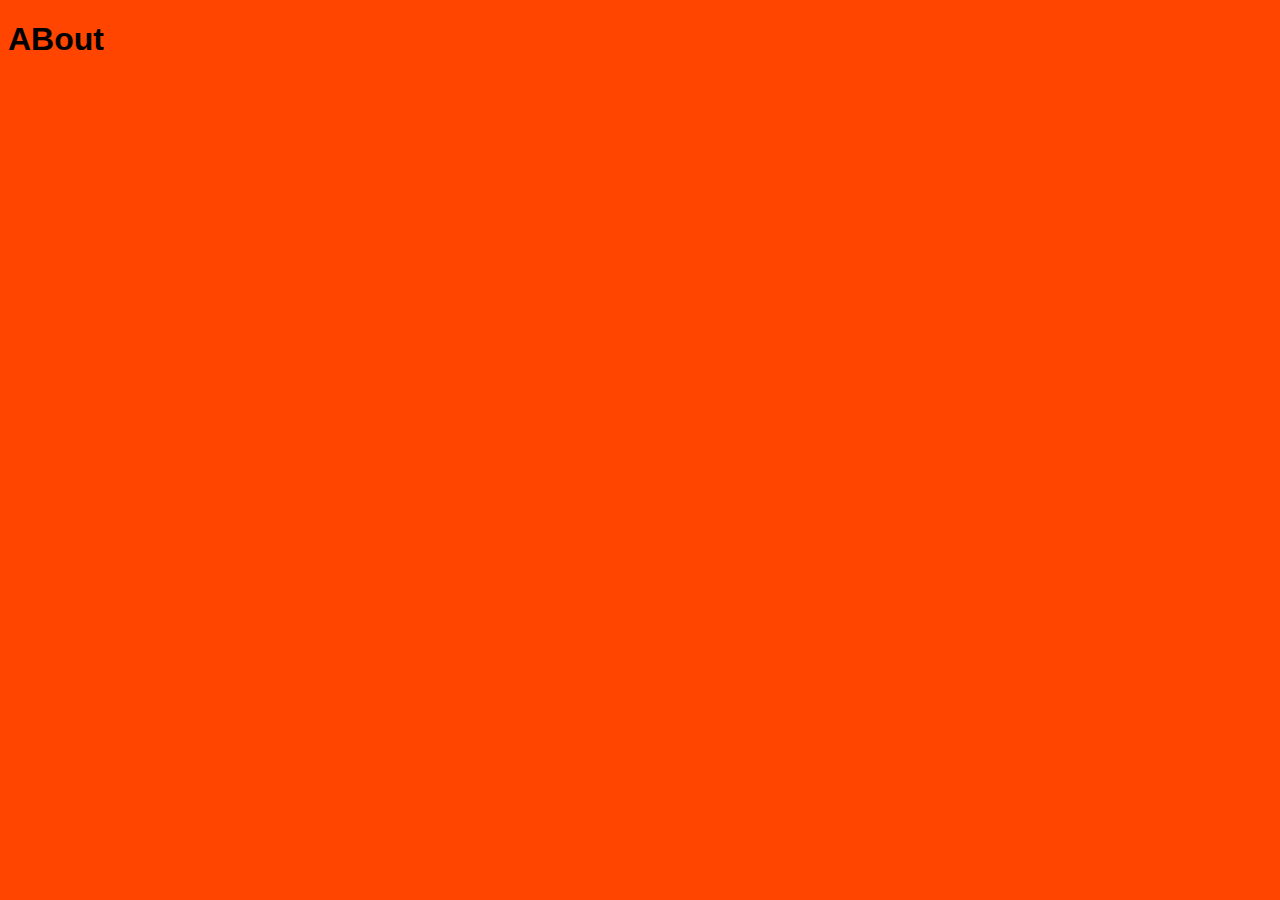
==== about.html @ 1ed4a559 "Add Google Fonts Poppins Explained differences between inline, embedded, and external stylesheets" ====
<!DOCTYPE html>
<html lang="en">
<head>
    <meta charset="UTF-8">
    <meta name="viewport" content="width=device-width, initial-scale=1.0">
    <title>About</title>
    <link rel="stylesheet" href="css/styles.css">
</head>
<body>
    <h1>ABout</h1>
</body>
</html>
---- css/styles.css ----
/* 
CSS SPECIFICITY > WHICH CODE WILL BE GIVEN IMPORTANCE
1. ORDER
*/
body{   
    background-color: orangered;
    font-family: 'Poppins', sans-serif;
}
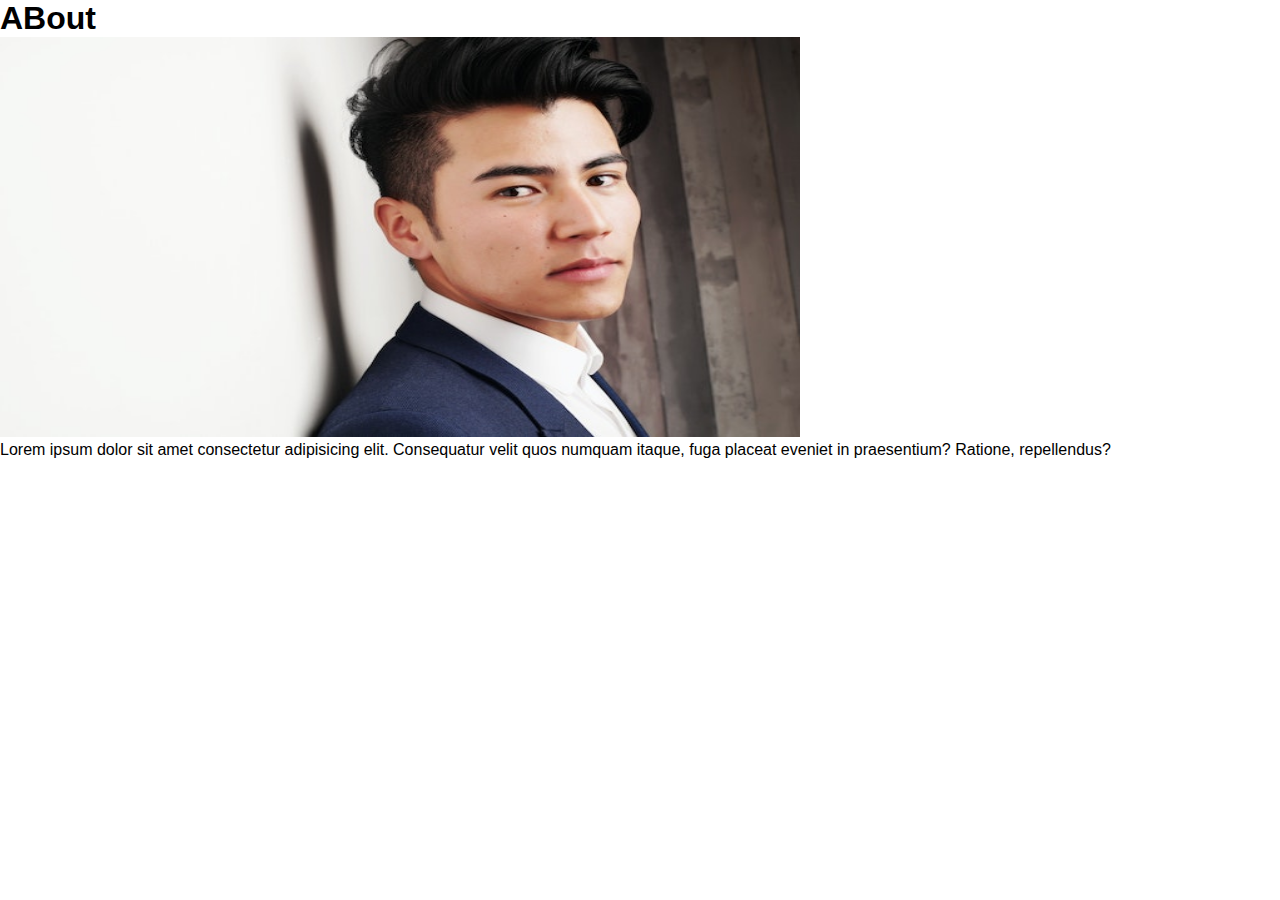
==== commit 51301a27: "Add lazy loading attribute to images" ====
--- a/about.html
+++ b/about.html
@@ -2,11 +2,15 @@
 <html lang="en">
 <head>
     <meta charset="UTF-8">
-    <meta name="viewport" content="width=device-width, initial-scale=1.0">
+    <!-- <meta name="viewport" content="width=device-width, initial-scale=1.0"> -->
     <title>About</title>
     <link rel="stylesheet" href="css/styles.css">
+ 
+
 </head>
 <body>
     <h1>ABout</h1>
+    <img src="images/pexels-royal-anwar-450214.jpg" height="400px" width="800px" alt="">
+    <p>Lorem ipsum dolor sit amet consectetur adipisicing elit. Consequatur velit quos numquam itaque, fuga placeat eveniet in praesentium? Ratione, repellendus?</p>
 </body>
 </html>--- a/css/styles.css
+++ b/css/styles.css
@@ -1,8 +1,297 @@
 /* 
 CSS SPECIFICITY > WHICH CODE WILL BE GIVEN IMPORTANCE
 1. ORDER
+2. Embedded vs External Stylesheet (Embedded wins)
+3. Inline styles will have higher priority over embedded and external links
 */
+
+*{
+    margin: 0;
+    padding: 0;
+    box-sizing: border-box;
+}
+
+:root {
+    --background-overlay:rgba(36, 35, 35, 0.376)
+}
+/*ELEMENT SELECTORS - GENERAL STYLINGS*/
+
 body{   
-    background-color: orangered;
+    /* background-color: orangered; */
     font-family: 'Poppins', sans-serif;
-} +} 
+
+a{
+    text-decoration: none;
+}
+/* CUSTOM CLASSNAME SELECTORS*/
+
+/****************************************************HEADER SECTION****************************/
+.header{
+  position: relative;
+  height: 100vh;
+  background-image: linear-gradient(rgba(3,4,7, 0.48), rgba(5, 10, 30, 0.48)),
+  url('../images/pexels-royal-anwar-450214.jpg');
+  background-size: cover;
+  background-position: center;
+}
+
+.header__brand{
+    color: #fff;
+    font-size: 48px;
+    font-weight: 700;
+}
+
+.header__brand--span{
+    color: #20E700;
+}
+
+
+.header__nav{
+    display: flex;
+    align-items: center;
+    justify-content: space-between;
+    padding: 3% 7%;
+    /* background-color: rgba(36, 35, 35, 0.376); */
+    background-color: var(--background-overlay);
+}
+
+
+.header__nav ul li{
+    display: inline-block;
+    margin: 10px 20px;
+}
+
+.header__nav ul li a{
+  color: white;
+  text-decoration: none;
+  font-size: 18px;
+}
+
+.header__heading{
+   position: absolute;
+    /* background-color: green; */
+    top:50%;
+    left: 50%;
+    transform: translate(-50%, -50%);
+    color: #fff;
+}
+
+.header__heading--h1{
+    font-size: 70px;
+    margin-top: 10px;
+}
+
+/****************************************************ABOUT SECTION****************************/
+.about{
+    height: 80vh;
+    background-color: #1E1E1E;
+    color: #fff;
+}
+
+.about__heading{
+    width: 50%;
+    text-align: center;
+    margin: auto;
+}
+
+.about__heading--h2{
+    font-size: 60px;
+    padding-top: 6rem;
+}
+
+.about__heading--p{
+    text-align: center;
+}
+
+
+/****************************************************PORTFOLIO SECTION****************************/
+
+.portfolio{
+    /* height: 180vh; 1024 x 728 */
+    height: 200vh;
+    padding: 50px;
+    text-align: center;
+    color: #362D2D;
+}
+
+.portfolio__heading--h2{
+ font-size: 60px;
+ margin-top: 1%;
+}
+
+
+.portfolio__container{
+    display: grid;
+    /*two dimensional*/
+    grid-template-columns: repeat(auto-fit, minmax(250px, 1fr)); 
+    grid-gap: 40px;
+    /* NOTE TO SELF:  grid-gap: 30px; good for 1024 x 768 screen size*/
+    padding: 5%; 
+    margin-top: 50px;
+}
+
+
+.portfolio__img img{
+    object-fit: cover;
+    width: 100%;
+    height: 400px;
+    display: block;
+    border-radius: 10px;
+
+}
+
+.portfolio__btn{
+  background-color: #45893A;
+  color: #fff;
+  height: 75px;
+  width: 303px;
+  padding: 2% 5%;
+  border-radius: 10px;
+  font-weight: 700;
+  letter-spacing: 2px;
+  
+} 
+/****************************************************CONTACT SECTION****************************/
+.contact{
+    height: 100vh;
+    color: #fff;
+    background-color:#3E3C3C;
+    padding: 5%;
+}
+
+.contact__row{
+  display: flex;
+/*  flex-direction: row; */
+  /* flex-wrap: wrap; */
+}
+
+.contact__row--left{
+    /* background-color: green;   */
+    flex-basis: 45%;
+}
+
+.contact__heading--h2{
+    font-size: 60px;
+}
+
+.contact__row--left p{
+ margin-top: 30px;
+}
+
+.contact__left--icons{
+    margin-top: 15px;
+}
+
+.contact__row--left p i{
+    color: #20E700;
+    margin-right: 10px;
+}
+
+.contact__left--icons a{
+    text-decoration: none;
+    font-size: 30px;
+    margin-right: 15px;
+    color: #D9D9D9;
+    /* display: inline-block; */
+}
+
+.contact__btn{
+    display: block;
+    margin: 50px auto;
+    border: 1px solid #2ecc71;
+    padding: 14px 50px;
+    border-radius: 6px;
+    text-decoration: none;
+    color: #fff;
+    width: fit-content;
+}
+
+.contact__btn:hover{
+    background-color: #2ecc71;
+}
+
+.contact__btn.contact__btn--1{
+    display:inline-block;
+}
+
+.contact__row--right{
+    /* background-color: blue; */
+    flex-basis: 60%;
+}
+
+.contact__row--right form{
+    width: 100%;
+}
+
+form input, form textarea {
+    width: 100%;
+   outline:none;
+    background: #312D2D;
+    border: 6px;
+    color: #fff;
+    font-size: 18px;
+    padding: 15px;
+    margin: 15px 0;
+}
+
+form input:hover, form textarea:hover {
+    outline-style: solid;
+    outline-color: red;
+}
+
+.contact__btn.contact__btn--2{
+    display: inline-block;
+    background-color: #312D2D;
+    font-size: 18px;
+    margin: 0;
+}
+
+.contact__btn--2:hover{
+    background-color: #2ecc71;
+    cursor: pointer;
+}
+
+
+
+/****************************************************FOOTER SECTION****************************/
+
+footer{
+    height: 15vh;
+    width: 100%;
+    text-align: center;
+    padding: 3% 0;
+    background-color: #171515;
+    font-weight: 400;
+    color: #fff;
+
+}
+
+
+
+/****************************************************MEDIA QUERIES****************************/
+
+/***********MEDIA QUERY HEADER SECTION*****/
+@media only screen and (max-width: 600px) {
+    .header{
+        background-image: none;
+        background-color: #242323;
+    }
+
+    .header__image--sm{
+        
+    }
+}
+/* 
+@media only screen and (max-width: 768px) {
+
+} */
+
+
+/***********MEDIA QUERY ABOUT SECTION*****/
+
+/***********MEDIA QUERY PORTFOLIO SECTION*****/
+
+/***********MEDIA QUERY CONTACT SECTION*****/
+
+/***********MEDIA QUERY FOOTER SECTION*****/
